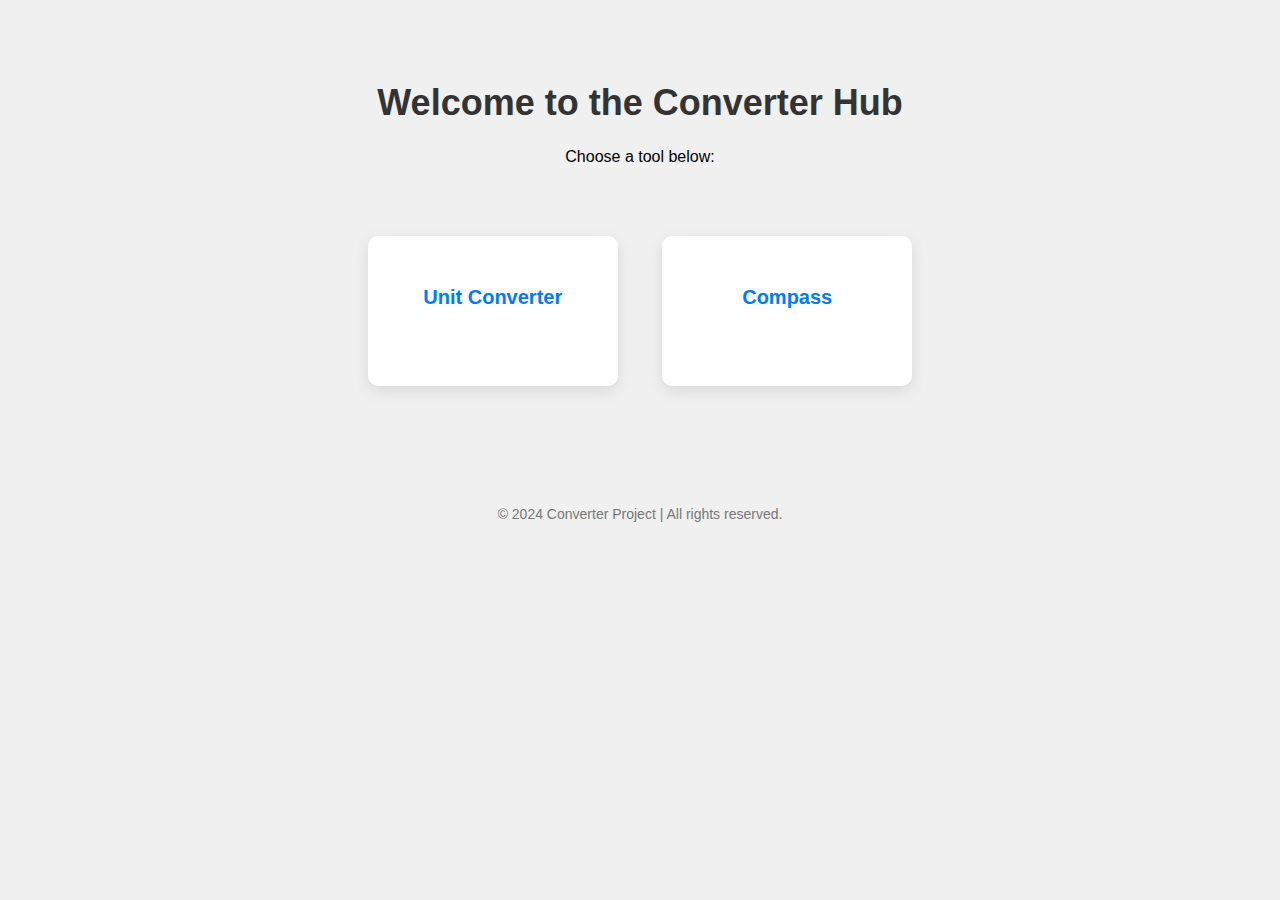
==== index.html @ ef933e4e "Update index.html" ====
<!DOCTYPE html>
<html lang="en">
<head>
    <meta charset="UTF-8">
    <meta name="viewport" content="width=device-width, initial-scale=1.0">
    <title>Converter Hub</title>
    <style>
        body {
            font-family: Arial, sans-serif;
            background-color: #f0f0f0;
            text-align: center;
            padding: 50px;
        }

        h1 {
            font-size: 36px;
            color: #333;
        }

        .container {
            margin-top: 50px;
        }

        .link-box {
            display: inline-block;
            width: 250px;
            height: 150px;
            margin: 20px;
            background-color: #fff;
            border-radius: 10px;
            box-shadow: 0 5px 15px rgba(0, 0, 0, 0.1);
            transition: transform 0.2s;
        }

        .link-box:hover {
            transform: scale(1.05);
        }

        .link-box a {
            display: block;
            padding: 50px;
            text-decoration: none;
            font-size: 20px;
            font-weight: bold;
            color: #007BFF;
        }

        .link-box a:hover {
            color: #0056b3;
        }

        footer {
            margin-top: 100px;
            color: #777;
            font-size: 14px;
        }
    </style>
</head>
<body>

    <h1>Welcome to the Converter Hub</h1>
    <p>Choose a tool below:</p>

    <div class="container">
        <!-- Link to the Unit Converter -->
        <div class="link-box">
            <a href="converter.html">Unit Converter</a>
        </div>

        <!-- Link to the Compass -->
        <div class="link-box">
            <a href="compass.html">Compass</a>
        </div>
    </div>

    <footer>
        <p>&copy; 2024 Converter Project | All rights reserved.</p>
    </footer>

</body>
</html>
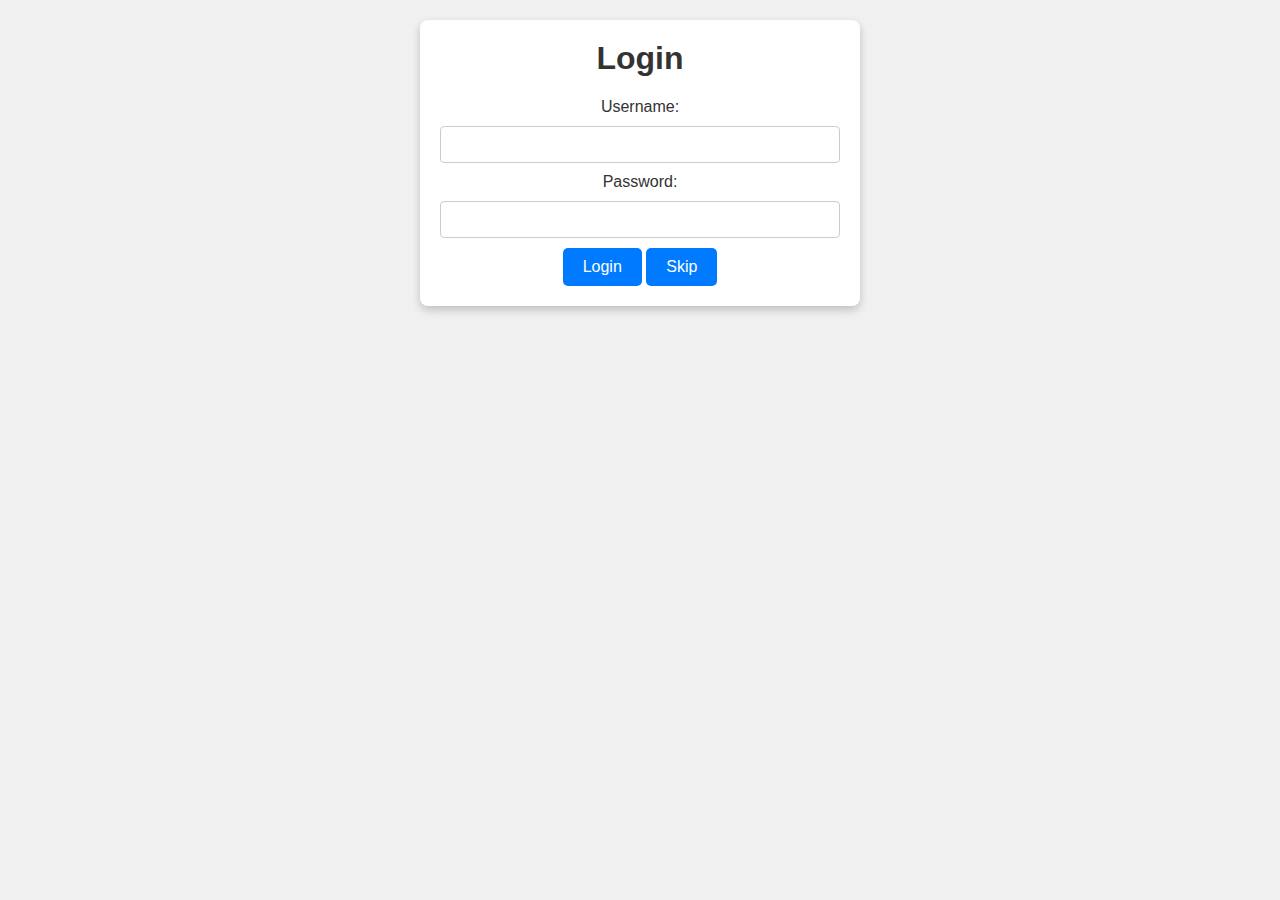
==== commit 108dc0a2: "new features being added" ====
--- a/index.html
+++ b/index.html
@@ -3,79 +3,86 @@
 <head>
     <meta charset="UTF-8">
     <meta name="viewport" content="width=device-width, initial-scale=1.0">
-    <title>Converter Hub</title>
+    <title>Login Page</title>
+    <link rel="stylesheet" href="styles.css">
     <style>
         body {
             font-family: Arial, sans-serif;
             background-color: #f0f0f0;
+            color: #333;
+            margin: 0;
+            padding: 20px;
+            display: flex;
+            flex-direction: column;
+            align-items: center;
+        }
+        .container {
+            max-width: 400px;
+            width: 100%;
+            background: #fff;
+            border-radius: 8px;
+            box-shadow: 0 4px 8px rgba(0, 0, 0, 0.2);
+            padding: 20px;
             text-align: center;
-            padding: 50px;
         }
-
         h1 {
-            font-size: 36px;
-            color: #333;
+            margin-top: 0;
         }
-
-        .container {
-            margin-top: 50px;
+        input[type="text"], input[type="password"] {
+            width: calc(100% - 22px);
+            padding: 10px;
+            margin: 10px 0;
+            border: 1px solid #ccc;
+            border-radius: 4px;
         }
-
-        .link-box {
-            display: inline-block;
-            width: 250px;
-            height: 150px;
-            margin: 20px;
-            background-color: #fff;
-            border-radius: 10px;
-            box-shadow: 0 5px 15px rgba(0, 0, 0, 0.1);
-            transition: transform 0.2s;
+        .button {
+            padding: 10px 20px;
+            background-color: #007bff;
+            color: #fff;
+            border: none;
+            border-radius: 5px;
+            cursor: pointer;
+            font-size: 16px;
         }
-
-        .link-box:hover {
-            transform: scale(1.05);
+        .button:hover {
+            background-color: #0056b3;
         }
-
-        .link-box a {
-            display: block;
-            padding: 50px;
+        .nav-links a {
+            margin: 0 10px;
             text-decoration: none;
-            font-size: 20px;
-            font-weight: bold;
-            color: #007BFF;
+            color: #007bff;
         }
-
-        .link-box a:hover {
-            color: #0056b3;
-        }
-
-        footer {
-            margin-top: 100px;
-            color: #777;
-            font-size: 14px;
+        .nav-links a:hover {
+            text-decoration: underline;
         }
     </style>
 </head>
 <body>
-
-    <h1>Welcome to the Converter Hub</h1>
-    <p>Choose a tool below:</p>
-
     <div class="container">
-        <!-- Link to the Unit Converter -->
-        <div class="link-box">
-            <a href="converter.html">Unit Converter</a>
-        </div>
-
-        <!-- Link to the Compass -->
-        <div class="link-box">
-            <a href="compass.html">Compass</a>
-        </div>
+        <h1>Login</h1>
+        <form id="login-form">
+            <div>
+                <label for="username">Username:</label>
+                <input type="text" id="username" name="username" required>
+            </div>
+            <div>
+                <label for="password">Password:</label>
+                <input type="password" id="password" name="password" required>
+            </div>
+            <button type="button" class="button" onclick="login()">Login</button>
+            <button type="button" class="button" onclick="home()">Skip</button>
+        </form>
+       
     </div>
 
-    <footer>
-        <p>&copy; 2024 Converter Project | All rights reserved.</p>
-    </footer>
+    <script>
+        function login() {
+           // Write the login code here 
+        }
 
+        function home(){
+            window.location.href = 'home.html';  // Redirects to the home page
+        }
+    </script>
 </body>
 </html>
